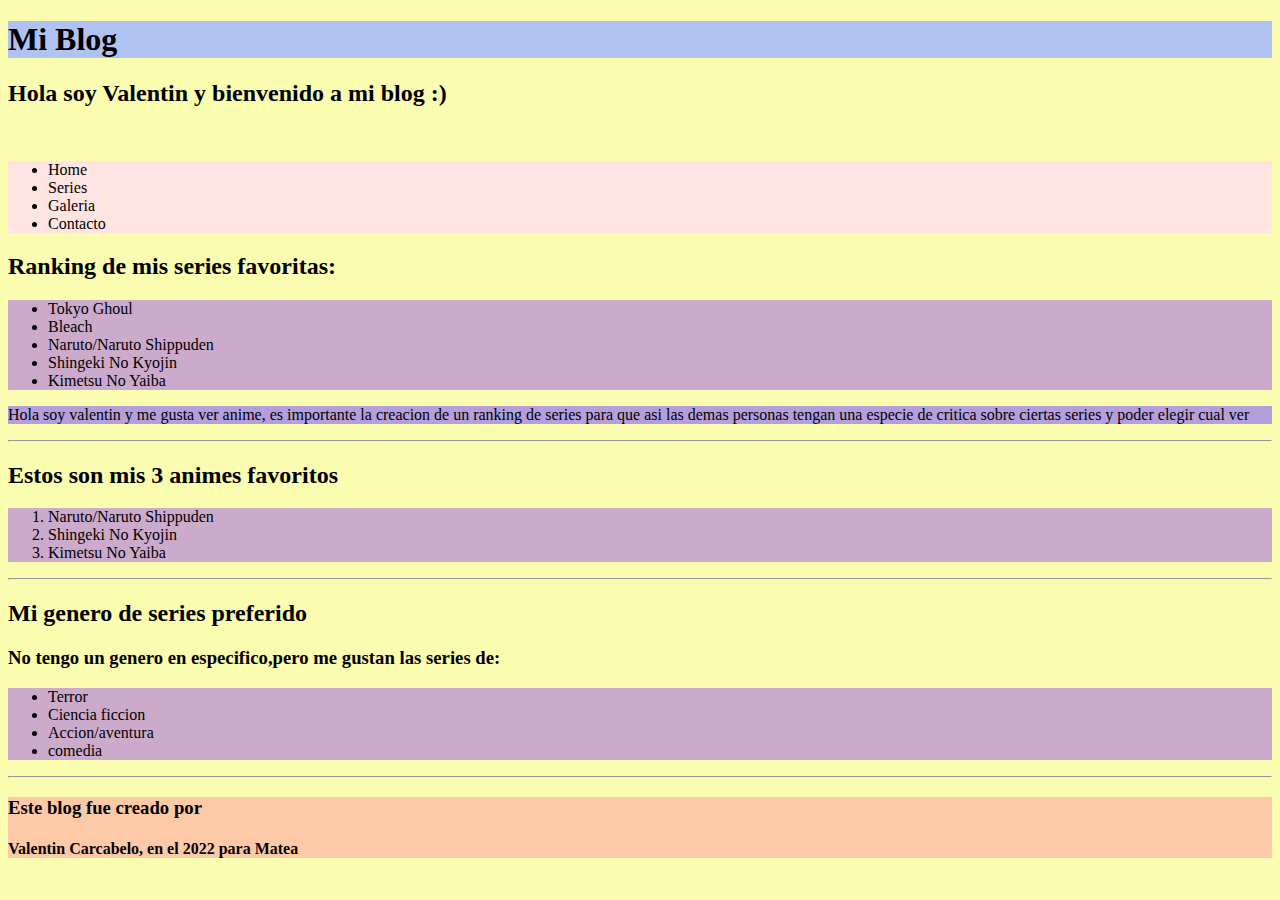
==== index.html @ b2e2c2e8 "Add files via upload" ====
<!DOCTYPE html>
<html lang="en">
    <head>
        <meta charset="UTF-8">
        <meta http-equiv="X-UA-Compatible" content="IE=edge">
        <meta name="viewport" content="width=device-width, initial-scale=1.0">
        <title>Home</title>
        <link rel="stylesheet" href="index.css">
    </head>
    <body>
        <header>
        <main>
            <h1 class="titulo">Mi Blog</h1>
            <h2>Hola soy Valentin y bienvenido a mi blog :)</h2>
            <br>
            <nav>
                <ul class="menu">
                    <li>Home</li>
                    <li>Series</li>
                    <li>Galeria</li>
                    <li>Contacto</li>
                </ul>
            </nav>
            <h2>Ranking de mis series favoritas:</h2>
            <ul class="ranking">
                <li>Tokyo Ghoul</li>
                <li> Bleach</li>
                <li>Naruto/Naruto Shippuden</li>
                <li>Shingeki No Kyojin</li>
                <li>Kimetsu No Yaiba</li>
            </ul>
        </main>    
        </header>
        <main>
            <p class="descripcion">Hola soy valentin y me gusta ver anime, es importante la creacion de un ranking de series para que asi las demas personas tengan una especie de critica sobre ciertas series y poder elegir cual ver</p>
            <hr>
            <h2>Estos son mis 3 animes favoritos</h2>   
            <ol class="top">
                <li>Naruto/Naruto Shippuden</li>
                <li>Shingeki No Kyojin</li>
                <li>Kimetsu No Yaiba</li>
            </ol>
            <hr>
            <h2>Mi genero de series preferido</h2>
            <h3>No tengo un genero en especifico,pero me gustan las series de:</h3>
            <ul class="genero">
                <li>Terror</li>
                <li>Ciencia ficcion</li>
                <li>Accion/aventura</li>
                <li>comedia</li>
            </ul>
            <hr> 
        </main>
        <footer class="fin">
            <h3>Este blog fue creado por</h3>
            <h4>Valentin Carcabelo, en el 2022 para Matea</h4>
        </footer>
    </body>
</html>
---- index.css ----
body{
    background-color: #fafcaf;
    color:#000
}
.menu{
    background-color: #ffe4e1;
}
.ranking{
    background-color:#cbaacb
}
.top{
    background-color:#cbaacb
}
.genero{
    background-color:#cbaacb
}
.descripcion{
    background-color:#b49fdc ;
}
.fin{
    background-color: #fec9a7;
}
.titulo{
    background-color: #b0c2f2;
}
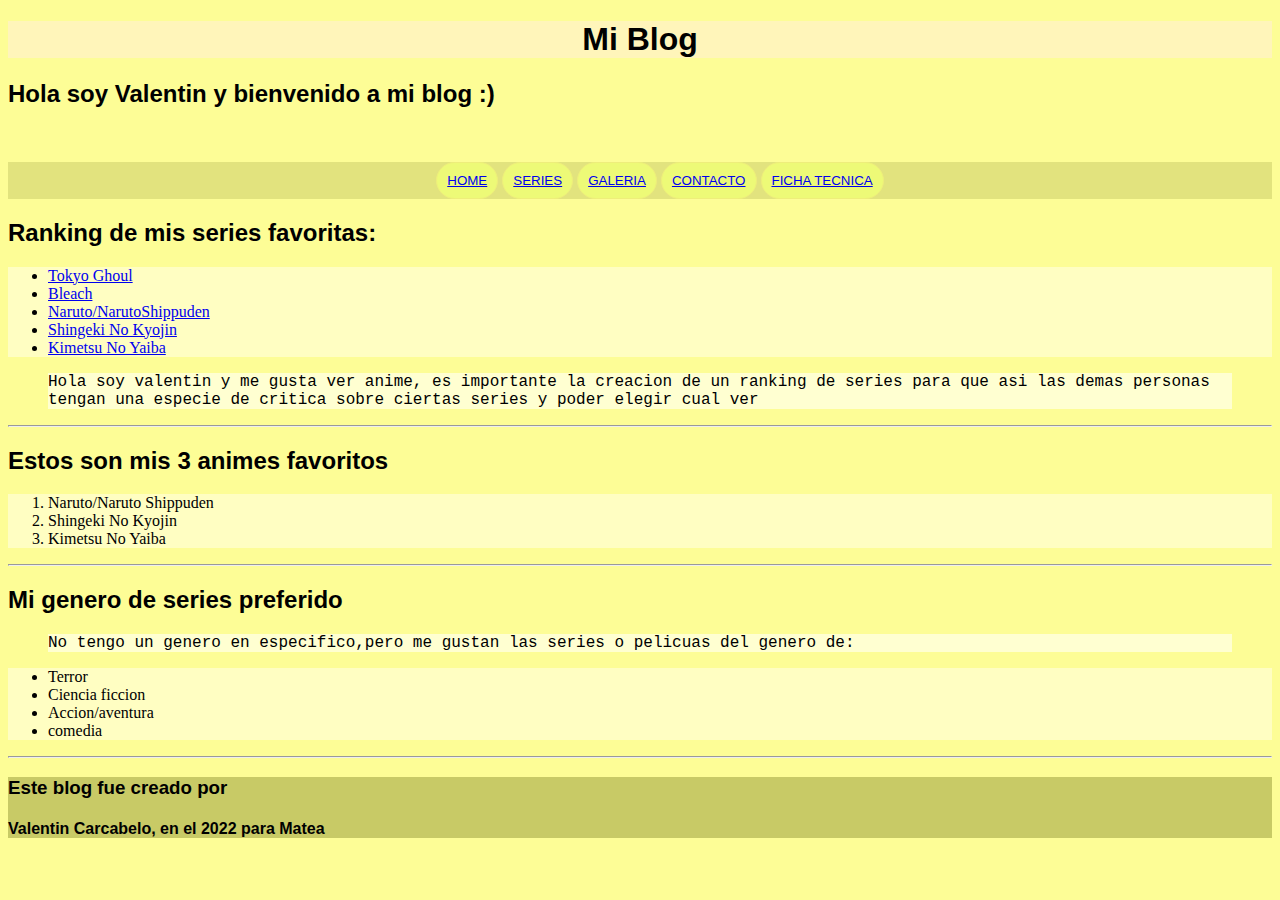
==== commit a1a79122: "Add files via upload" ====
--- a/index.html
+++ b/index.html
@@ -11,38 +11,39 @@
         <header>
         <main>
             <h1 class="titulo">Mi Blog</h1>
-            <h2>Hola soy Valentin y bienvenido a mi blog :)</h2>
+            <h2 class="bienvenida">Hola soy Valentin y bienvenido a mi blog :)</h2>
             <br>
             <nav>
                 <ul class="menu">
-                    <li>Home</li>
-                    <li>Series</li>
-                    <li>Galeria</li>
-                    <li>Contacto</li>
+                    <button class="boton"> <a href="index.html" target="_blanck">home</a> </button>
+                    <button class="boton"> <a href="Series.html" target="_blanck">Series</a> </button>
+                    <button class="boton"> <a href="Galeria.html" target="_blanck">Galeria</a> </button>
+                    <button class="boton"> <a href="Contacto.html" target="_blanck">Contacto</a> </button>
+                    <button class="boton"> <a href="FichaTecnica.html" target="-blanck>Ficha Tecnica">Ficha Tecnica</a> </button>
                 </ul>
             </nav>
-            <h2>Ranking de mis series favoritas:</h2>
+            <h2 class="subtitulos">Ranking de mis series favoritas:</h2>
             <ul class="ranking">
-                <li>Tokyo Ghoul</li>
-                <li> Bleach</li>
-                <li>Naruto/Naruto Shippuden</li>
-                <li>Shingeki No Kyojin</li>
-                <li>Kimetsu No Yaiba</li>
+                <li> <a href="https://www3.animeflv.net/anime/tokyo-ghoul" target="_blanck">Tokyo Ghoul </a> </li>
+                <li> <a href="https://www3.animeflv.net/anime/bleach-tv" target="_blanck">Bleach </a> </li>
+                <li> <a href="https://www3.animeflv.net/anime/naruto-shippuden-hd" target="_blanck">Naruto/NarutoShippuden </a> </li>
+                <li> <a href="https://www3.animeflv.net/anime/shingeki-no-kyojin" target="_blanck">Shingeki No Kyojin </a> </li>
+                <li> <a href="https://www3.animeflv.net/anime/kimetsu-no-yaiba" target="_blanck">Kimetsu No Yaiba </a> </li>
             </ul>
         </main>    
         </header>
         <main>
-            <p class="descripcion">Hola soy valentin y me gusta ver anime, es importante la creacion de un ranking de series para que asi las demas personas tengan una especie de critica sobre ciertas series y poder elegir cual ver</p>
+            <blockquote class="descripcion">Hola soy valentin y me gusta ver anime, es importante la creacion de un ranking de series para que asi las demas personas tengan una especie de critica sobre ciertas series y poder elegir cual ver</blockquote>
             <hr>
-            <h2>Estos son mis 3 animes favoritos</h2>   
+            <h2 class="subtitulos">Estos son mis 3 animes favoritos</h2>   
             <ol class="top">
                 <li>Naruto/Naruto Shippuden</li>
                 <li>Shingeki No Kyojin</li>
                 <li>Kimetsu No Yaiba</li>
             </ol>
             <hr>
-            <h2>Mi genero de series preferido</h2>
-            <h3>No tengo un genero en especifico,pero me gustan las series de:</h3>
+            <h2 class="subtitulos">Mi genero de series preferido</h2>
+            <blockquote class="descripcion">No tengo un genero en especifico,pero me gustan las series o pelicuas del genero de:</blockquote>
             <ul class="genero">
                 <li>Terror</li>
                 <li>Ciencia ficcion</li>
--- a/index.css
+++ b/index.css
@@ -1,25 +1,47 @@
 body{
-    background-color: #fafcaf;
+    background-color: #fdfd96;
     color:#000
 }
+.titulo{
+    background-color: #fff5ba;
+    text-align: center;
+    font-family:Verdana, Geneva, Tahoma, sans-serif
+}
+.bienvenida{
+    font-family:Verdana, Geneva, Tahoma, sans-serif
+}
+.subtitulos{
+    font-family:Verdana, Geneva, Tahoma, sans-serif
+}
 .menu{
-    background-color: #ffe4e1;
+    background-color: #e2e37e;
+    text-align: center;
 }
 .ranking{
-    background-color:#cbaacb
+    background-color:#fffec2
+    
 }
 .top{
-    background-color:#cbaacb
+    background-color:#fffec2
 }
 .genero{
-    background-color:#cbaacb
+    background-color:#fffec2
 }
 .descripcion{
-    background-color:#b49fdc ;
+    background-color:#ffffd1 ;
+    font-family: 'Courier New', Courier, monospace;
 }
 .fin{
-    background-color: #fec9a7;
+    background-color: #c8ca66;
+    font-family:Verdana, Geneva, Tahoma, sans-serif
 }
-.titulo{
-    background-color: #b0c2f2;
-}+.boton {
+    border: 1px solid #eeee7b; /*anchura, estilo y color borde*/
+    padding: 10px; /*espacio alrededor texto*/
+    background-color: #edfa77; /*color botón*/
+    color: #ffffd1; /*color texto*/
+    text-decoration: none; /*decoración texto*/
+    text-transform: uppercase; /*capitalización texto*/
+    font-family: 'Helvetica', sans-serif; /*tipografía texto*/
+    border-radius: 50px; /*bordes redondos*/
+    }